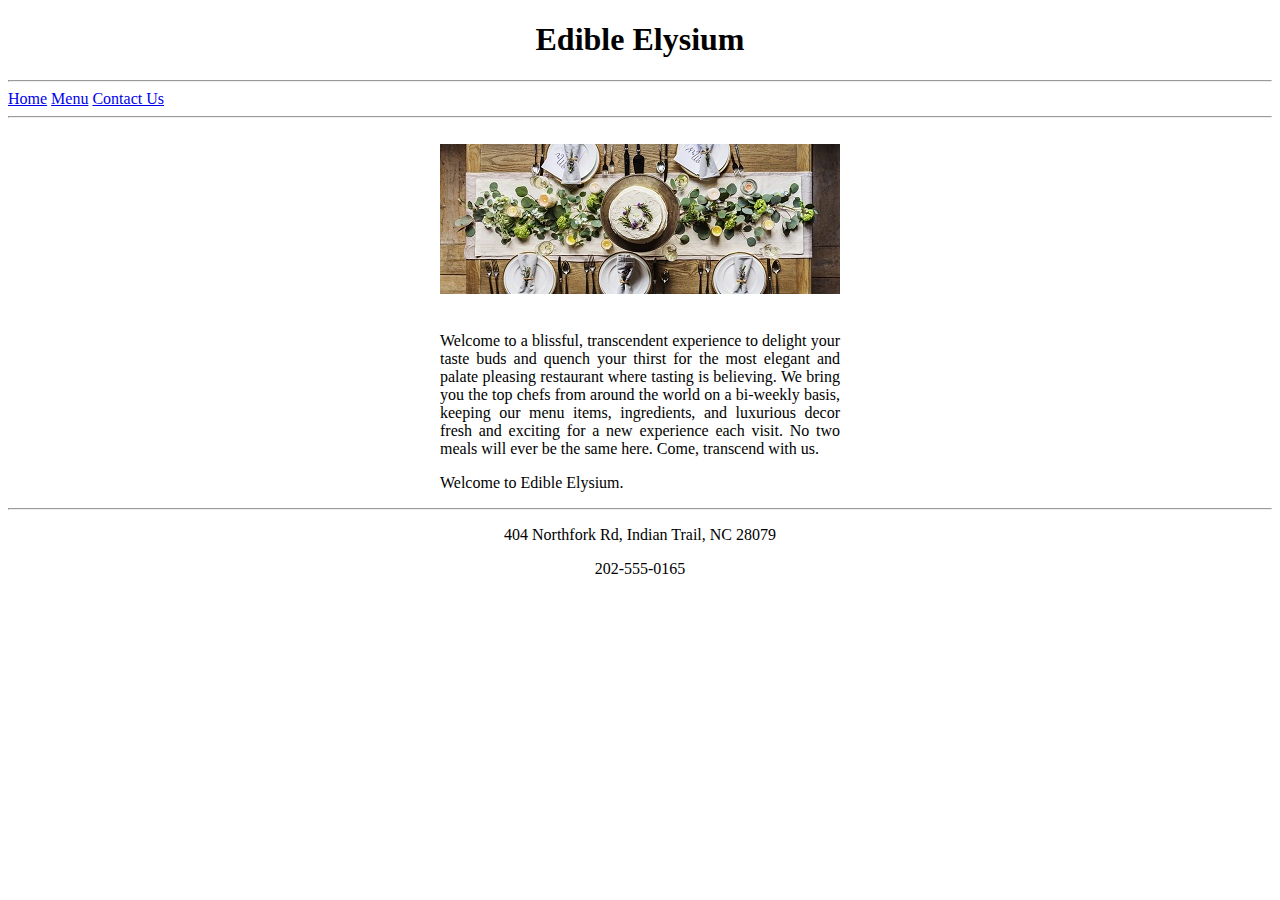
==== Restaurant/index.html @ bea8a2ff "Restaurant Site 1 HTML" ====
<!DOCTYPE html> 
<!--
    Name: Caleb Earney
    Date Created: 9/25/2019
    Most recent revision: Created base webpages
-->
<html lang="en"> 
    <head> 
        <title>Home Page</title>
    </head> 
    
    <body>
        <header>
            <h1 style="text-align: center;">Edible Elysium</h1>
        </header>
		
		<hr />
		
		<nav>
			
			<a href="index.html">Home</a>
			<a href="menu.html">Menu</a>
			<a href="contact.html">Contact Us</a>
			
		</nav>
		
		<hr />
		
		</br>
		
		<center>
		<img src="images/restaurant-1.jpg" alt="Restaurant Header Image"/>
		
		</br></br>
		
		<div style="display: block; max-width: 400px; text-align: justify;"> <!-- Fix width to make block in line with image width -->
			
			<p>Welcome to a blissful, transcendent experience to delight your 
			taste buds and quench your thirst for the most elegant and palate 
			pleasing restaurant where tasting is believing. We bring you the 
			top chefs from around the world on a bi-weekly basis, keeping our
			menu items, ingredients, and luxurious decor fresh and exciting for
			a new experience each visit. No two meals will ever be the same here.
			Come, transcend with us.</p>
			<p>Welcome to Edible Elysium.</p>
		</div>
		
		<hr />
		
		<footer>
			<p>404 Northfork Rd, Indian Trail, NC 28079</p>
			<p>202-555-0165</p>
        </footer>
		</center>
    </body> 
</html>
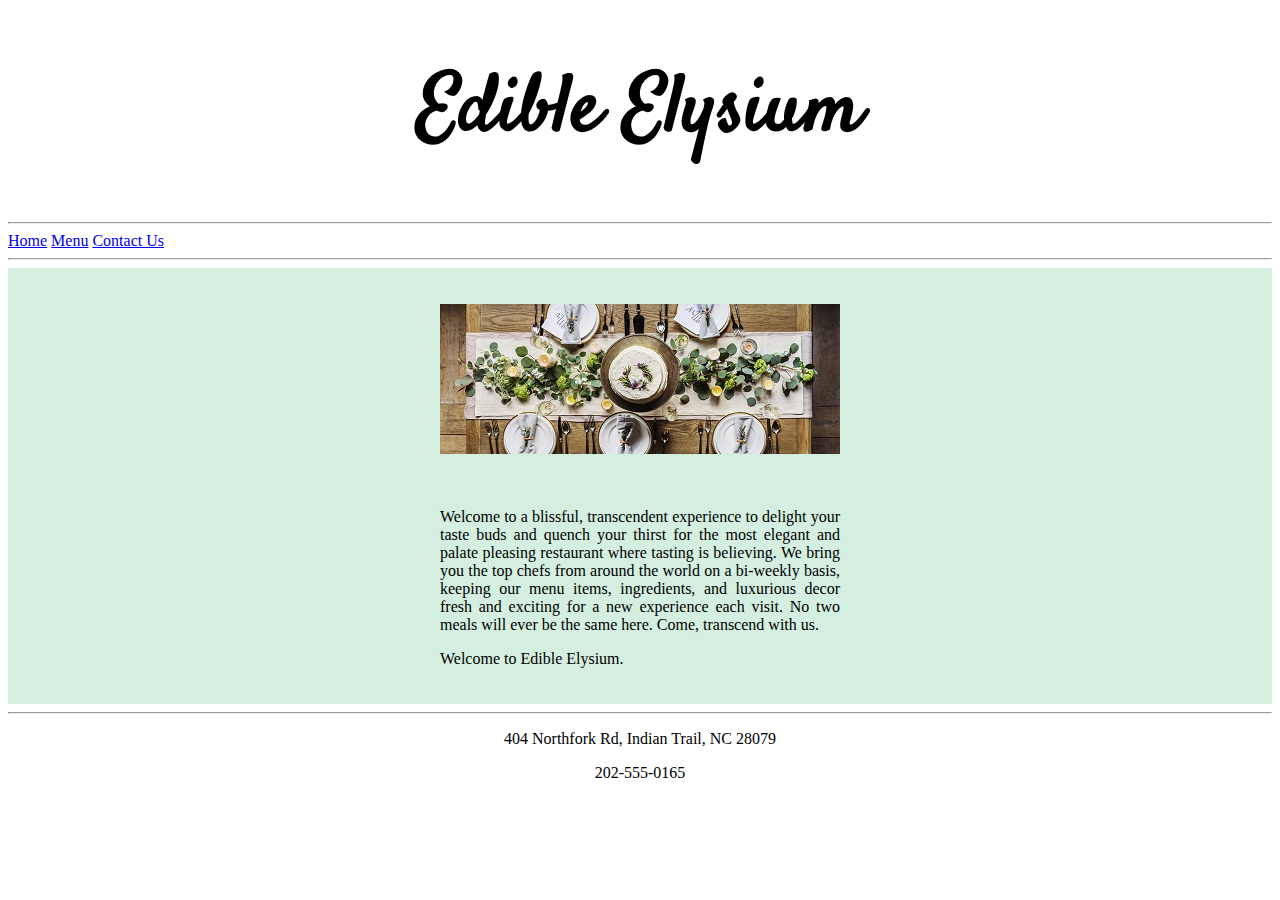
==== commit 0cd7ca8a: "Restaurant Site 2 CSS" ====
--- a/Restaurant/index.html
+++ b/Restaurant/index.html
@@ -2,55 +2,80 @@
 <!--
     Name: Caleb Earney
     Date Created: 9/25/2019
-    Most recent revision: Created base webpages
+    Most recent revision: 
 -->
 <html lang="en"> 
-    <head> 
+    <head>
+	
+		<meta charset="utf-8">
+        <meta name="viewport" content="width=device-width, initial-scale=1, shrink-to-fit=no">
+		
+		<link rel="stylesheet" type="text/css" href="restaurantStyles.css" />
+		<link href="https://fonts.googleapis.com/css?family=Satisfy&display=swap" rel="stylesheet">
+		
+		<style>
+			.content {
+				background-color: rgb(212, 239, 223);
+				padding: 20px;
+			}
+		</style>
+		
         <title>Home Page</title>
+		
+		<!-- Bootstrap CDN copied from https://getbootstrap.com/docs/4.1/getting-started/introduction/ -->
+		<link rel="stylesheet" href="https://stackpath.bootstrapcdn.com/bootstrap/4.1.3/css/bootstrap.min.css" integrity="sha384-MCw98/SFnGE8fJT3GXwEOngsV7Zt27NXFoaoApmYm81iuXoPkFOJwJ8ERdknLPMO" crossorigin="anonymous">
     </head> 
     
     <body>
-        <header>
-            <h1 style="text-align: center;">Edible Elysium</h1>
-        </header>
-		
-		<hr />
-		
-		<nav>
+		<div class="container">
+			<header>
+				<h1>Edible Elysium</h1>
+			</header>
 			
-			<a href="index.html">Home</a>
-			<a href="menu.html">Menu</a>
-			<a href="contact.html">Contact Us</a>
+			<hr />
 			
-		</nav>
-		
-		<hr />
-		
-		</br>
-		
-		<center>
-		<img src="images/restaurant-1.jpg" alt="Restaurant Header Image"/>
-		
-		</br></br>
-		
-		<div style="display: block; max-width: 400px; text-align: justify;"> <!-- Fix width to make block in line with image width -->
+			<nav>
+				
+				<a href="index.html">Home</a>
+				<a href="menu.html">Menu</a>
+				<a href="contact.html">Contact Us</a>
+				
+			</nav>
 			
-			<p>Welcome to a blissful, transcendent experience to delight your 
-			taste buds and quench your thirst for the most elegant and palate 
-			pleasing restaurant where tasting is believing. We bring you the 
-			top chefs from around the world on a bi-weekly basis, keeping our
-			menu items, ingredients, and luxurious decor fresh and exciting for
-			a new experience each visit. No two meals will ever be the same here.
-			Come, transcend with us.</p>
-			<p>Welcome to Edible Elysium.</p>
+			<hr />
+			
+			<div class="content">
+				<p style="text-align: center;"><img src="images/restaurant-1.jpg" alt="Restaurant Header Image" style="position: static;"/></p>
+				
+				<br />
+
+				<center>
+					
+					<div class="lead" style="display: block; max-width: 400px; text-align: justify;">
+						
+						<p>Welcome to a blissful, transcendent experience to delight your 
+						taste buds and quench your thirst for the most elegant and palate 
+						pleasing restaurant where tasting is believing. We bring you the 
+						top chefs from around the world on a bi-weekly basis, keeping our
+						menu items, ingredients, and luxurious decor fresh and exciting for
+						a new experience each visit. No two meals will ever be the same here.
+						Come, transcend with us.</p>
+						<p>Welcome to Edible Elysium.</p>
+					</div>
+				</center>
+			</div>
+			
+			<hr />
+			
+			<footer>
+				<p>404 Northfork Rd, Indian Trail, NC 28079</p>
+				<p>202-555-0165</p>
+			</footer>
 		</div>
 		
-		<hr />
-		
-		<footer>
-			<p>404 Northfork Rd, Indian Trail, NC 28079</p>
-			<p>202-555-0165</p>
-        </footer>
-		</center>
-    </body> 
+		<!-- CDN links copied from https://getbootstrap.com/docs/4.1/getting-started/introduction/ -->
+        <script src="https://code.jquery.com/jquery-3.3.1.slim.min.js" integrity="sha384-q8i/X+965DzO0rT7abK41JStQIAqVgRVzpbzo5smXKp4YfRvH+8abtTE1Pi6jizo" crossorigin="anonymous"></script>
+        <script src="https://cdnjs.cloudflare.com/ajax/libs/popper.js/1.14.3/umd/popper.min.js" integrity="sha384-ZMP7rVo3mIykV+2+9J3UJ46jBk0WLaUAdn689aCwoqbBJiSnjAK/l8WvCWPIPm49" crossorigin="anonymous"></script>
+        <script src="https://stackpath.bootstrapcdn.com/bootstrap/4.1.3/js/bootstrap.min.js" integrity="sha384-ChfqqxuZUCnJSK3+MXmPNIyE6ZbWh2IMqE241rYiqJxyMiZ6OW/JmZQ5stwEULTy" crossorigin="anonymous"></script>
+    </body>
 </html>--- a/Restaurant/restaurantStyles.css
+++ b/Restaurant/restaurantStyles.css
@@ -0,0 +1,25 @@
+header {
+	
+	text-align: center;
+	font-family: 'Satisfy', cursive;
+}
+
+header h1 {
+	
+	font-size: 5em;
+}
+
+footer {
+	
+	text-align: center;
+}
+
+a:visited {
+	
+	color: purple;
+}
+
+a:hover {
+  text-decoration: none !important;
+  font-weight: bold;
+}
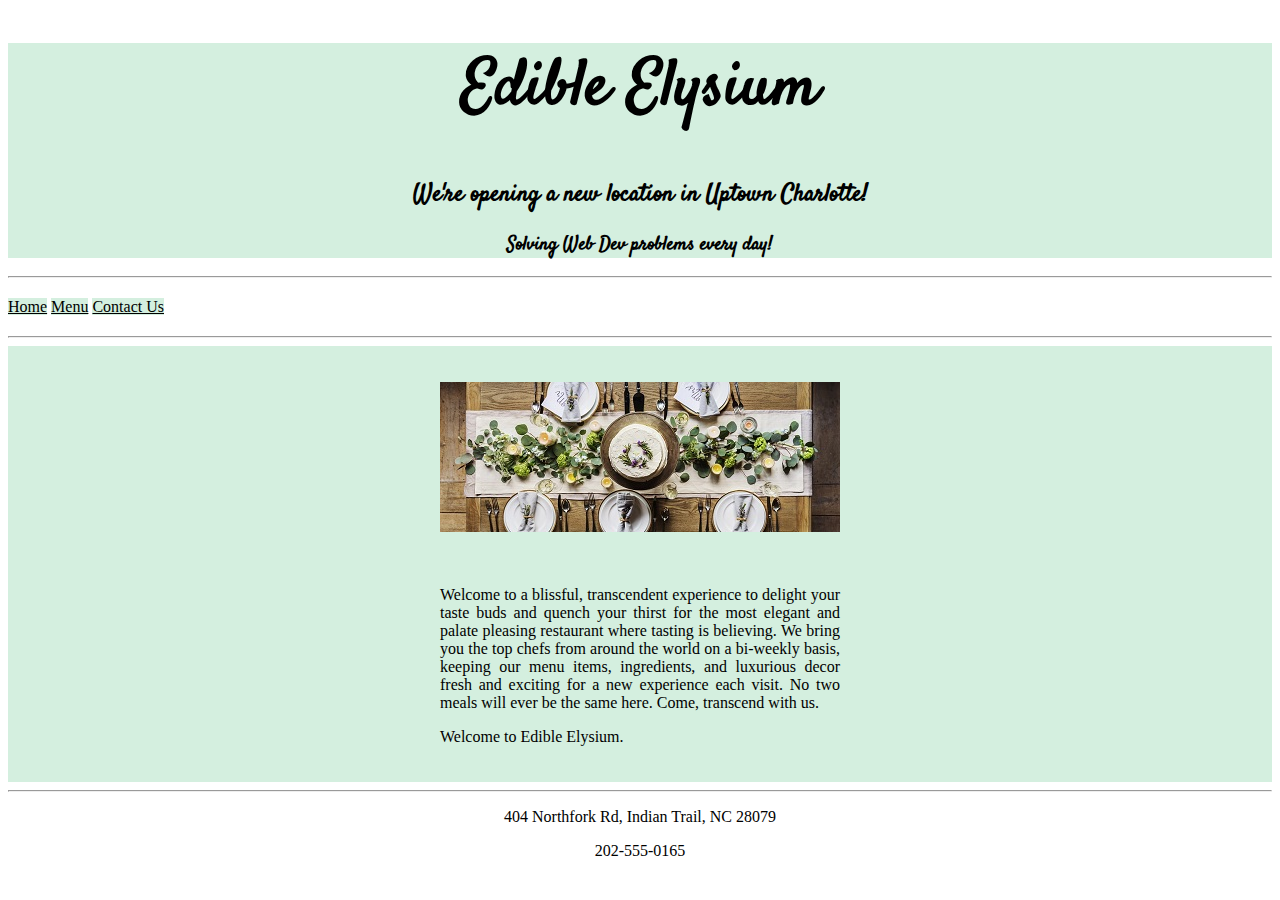
==== commit a9970229: "Added more Bootstrap and Styling for Part 3" ====
--- a/Restaurant/index.html
+++ b/Restaurant/index.html
@@ -28,17 +28,19 @@
     
     <body>
 		<div class="container">
-			<header>
+			<header class="jumbotron">
 				<h1>Edible Elysium</h1>
+				<h2 class="font-italic">We're opening a new location in Uptown Charlotte!</h2>
+				<h3 class="text-right mt-5">Solving Web Dev problems every day!</h3>
 			</header>
 			
 			<hr />
 			
 			<nav>
 				
-				<a href="index.html">Home</a>
-				<a href="menu.html">Menu</a>
-				<a href="contact.html">Contact Us</a>
+				<a class="btn badge-pill" href="index.html">Home</a>
+				<a class="btn badge-pill" href="menu.html">Menu</a>
+				<a class="btn badge-pill" href="contact.html">Contact Us</a>
 				
 			</nav>
 			
--- a/Restaurant/restaurantStyles.css
+++ b/Restaurant/restaurantStyles.css
@@ -6,12 +6,22 @@
 
 header h1 {
 	
-	font-size: 5em;
+	font-size: 4em;
+}
+
+header.jumbotron {
+	
+	background-color: rgb(212, 239, 223);
 }
 
 footer {
 	
 	text-align: center;
+}
+
+a:link {
+	
+	color: black;
 }
 
 a:visited {
@@ -20,6 +30,19 @@
 }
 
 a:hover {
-  text-decoration: none !important;
-  font-weight: bold;
+	
+	text-decoration: none !important;
+	font-weight: bold;
+	color: black !important;
 }
+
+nav {
+	
+	padding-top: 12px;
+	padding-bottom: 12px;
+}
+nav .btn {
+	
+	background-color: rgb(212, 239, 223);
+}
+
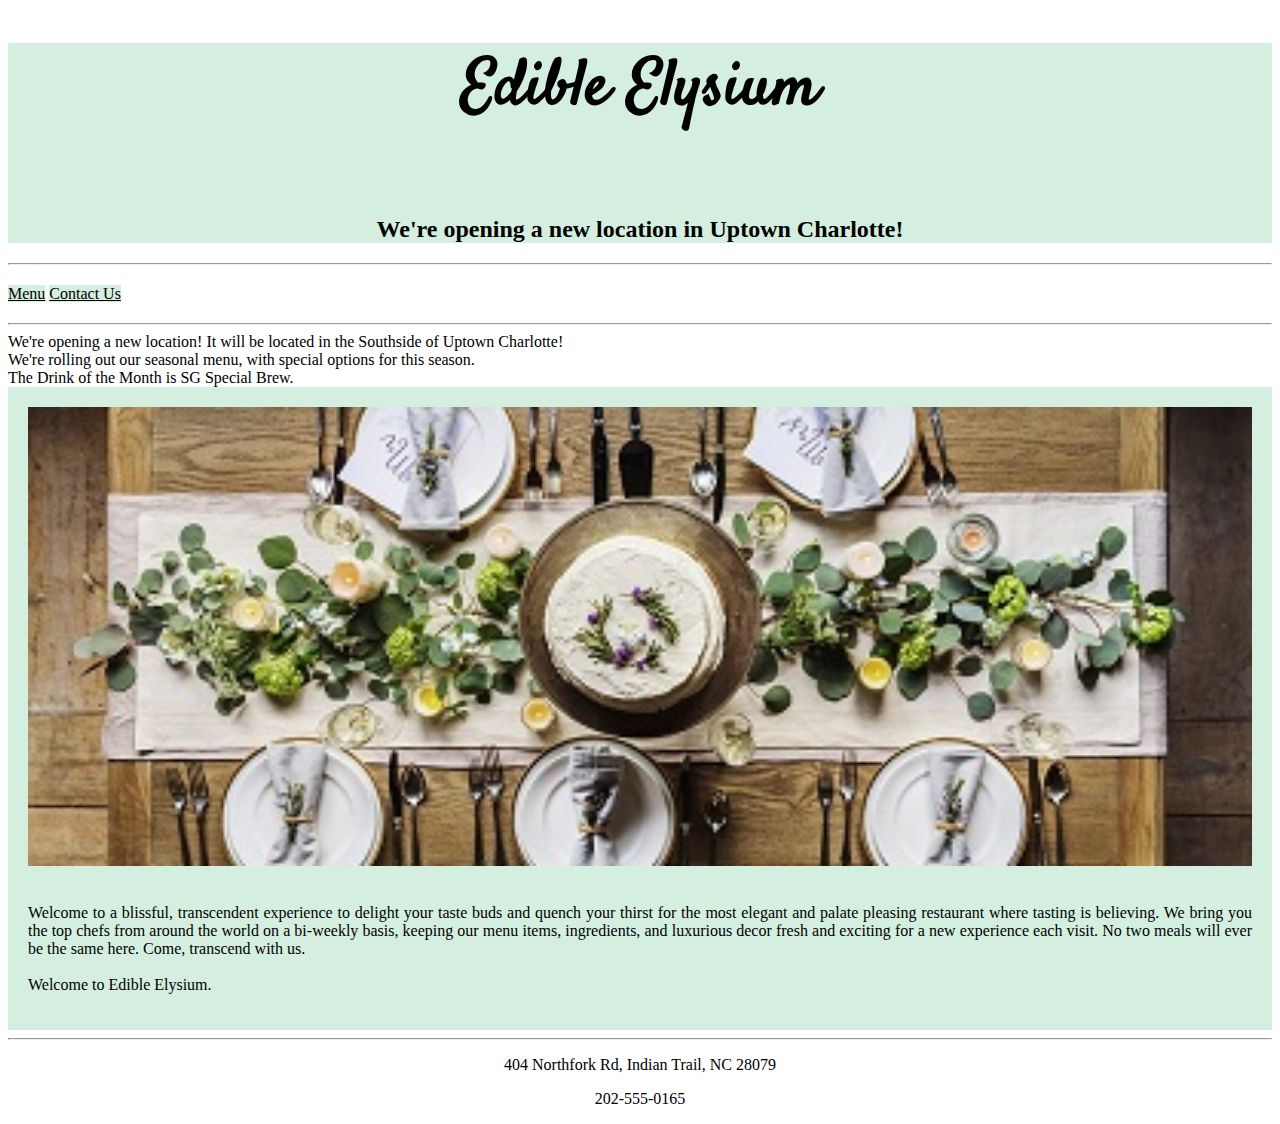
==== commit 8cd32102: "Added Home and Menu styling for Part 3" ====
--- a/Restaurant/index.html
+++ b/Restaurant/index.html
@@ -18,27 +18,35 @@
 				background-color: rgb(212, 239, 223);
 				padding: 20px;
 			}
+			
+			.lead {
+				text-align: justify;
+			}
+			
+			.row {
+				text-align: center;
+			}
 		</style>
 		
         <title>Home Page</title>
 		
 		<!-- Bootstrap CDN copied from https://getbootstrap.com/docs/4.1/getting-started/introduction/ -->
 		<link rel="stylesheet" href="https://stackpath.bootstrapcdn.com/bootstrap/4.1.3/css/bootstrap.min.css" integrity="sha384-MCw98/SFnGE8fJT3GXwEOngsV7Zt27NXFoaoApmYm81iuXoPkFOJwJ8ERdknLPMO" crossorigin="anonymous">
+		<!-- Bootstrap 4 compatible icons/fonts from https://www.w3schools.com/bootstrap4/bootstrap_icons.asp -->
+		<link rel="stylesheet" href="https://use.fontawesome.com/releases/v5.7.0/css/all.css" integrity="sha384-lZN37f5QGtY3VHgisS14W3ExzMWZxybE1SJSEsQp9S+oqd12jhcu+A56Ebc1zFSJ" crossorigin="anonymous">
     </head> 
     
     <body>
 		<div class="container">
 			<header class="jumbotron">
-				<h1>Edible Elysium</h1>
+				<h1>Edible Elysium</h1><br />
 				<h2 class="font-italic">We're opening a new location in Uptown Charlotte!</h2>
-				<h3 class="text-right mt-5">Solving Web Dev problems every day!</h3>
 			</header>
 			
 			<hr />
 			
 			<nav>
-				
-				<a class="btn badge-pill" href="index.html">Home</a>
+				<a class="btn badge-pill" href="index.html"><span class="fas fa-home" aria-hidden="true"></span></a>
 				<a class="btn badge-pill" href="menu.html">Menu</a>
 				<a class="btn badge-pill" href="contact.html">Contact Us</a>
 				
@@ -46,25 +54,50 @@
 			
 			<hr />
 			
+			<div class="carousel slide" data-ride="carousel">
+			  <div class="carousel-inner">
+				<div class="carousel-item active">
+				  We're opening a new location! It will be located in the Southside of Uptown Charlotte!
+				</div>
+				<div class="carousel-item">
+				  We're rolling out our seasonal menu, with special options for this season.
+				</div>
+				<div class="carousel-item">
+				  The Drink of the Month is SG Special Brew.
+				</div>
+			  </div>
+			</div>
+			
 			<div class="content">
-				<p style="text-align: center;"><img src="images/restaurant-1.jpg" alt="Restaurant Header Image" style="position: static;"/></p>
+				<div class="row">
+					<div class="col-lg-3 col-md-2"></div>
+					<div class="col-lg-6 col-md-8">
+						<img src="images/restaurant-1.jpg" alt="Restaurant Header Image" style="position: static;" width="100%"/>
+					</div>
+					<div class="col-lg-3 col-md-2"></div>
+				</div>
+					
+				<br />
 				
-				<br />
-
-				<center>
-					
-					<div class="lead" style="display: block; max-width: 400px; text-align: justify;">
-						
-						<p>Welcome to a blissful, transcendent experience to delight your 
-						taste buds and quench your thirst for the most elegant and palate 
-						pleasing restaurant where tasting is believing. We bring you the 
-						top chefs from around the world on a bi-weekly basis, keeping our
-						menu items, ingredients, and luxurious decor fresh and exciting for
-						a new experience each visit. No two meals will ever be the same here.
-						Come, transcend with us.</p>
-						<p>Welcome to Edible Elysium.</p>
+				<div class="row">
+					<div class="col-lg-3 col-md-2"></div>
+					<div class="col-lg-6 col-md-8">
+							
+							<p class="lead">
+							Welcome to a blissful, transcendent experience to delight your 
+							taste buds and quench your thirst for the most elegant and palate 
+							pleasing restaurant where tasting is believing. We bring you the 
+							top chefs from around the world on a bi-weekly basis, keeping our
+							menu items, ingredients, and luxurious decor fresh and exciting for
+							a new experience each visit. No two meals will ever be the same here.
+							Come, transcend with us.
+							<br /><br />
+							Welcome to Edible Elysium.
+							</p>
+							
 					</div>
-				</center>
+					<div class="col-lg-3 col-md-2"></div>
+				</div>
 			</div>
 			
 			<hr />
--- a/Restaurant/restaurantStyles.css
+++ b/Restaurant/restaurantStyles.css
@@ -1,11 +1,12 @@
 header {
 	
 	text-align: center;
-	font-family: 'Satisfy', cursive;
 }
 
 header h1 {
 	
+	
+	font-family: 'Satisfy', cursive;
 	font-size: 4em;
 }
 
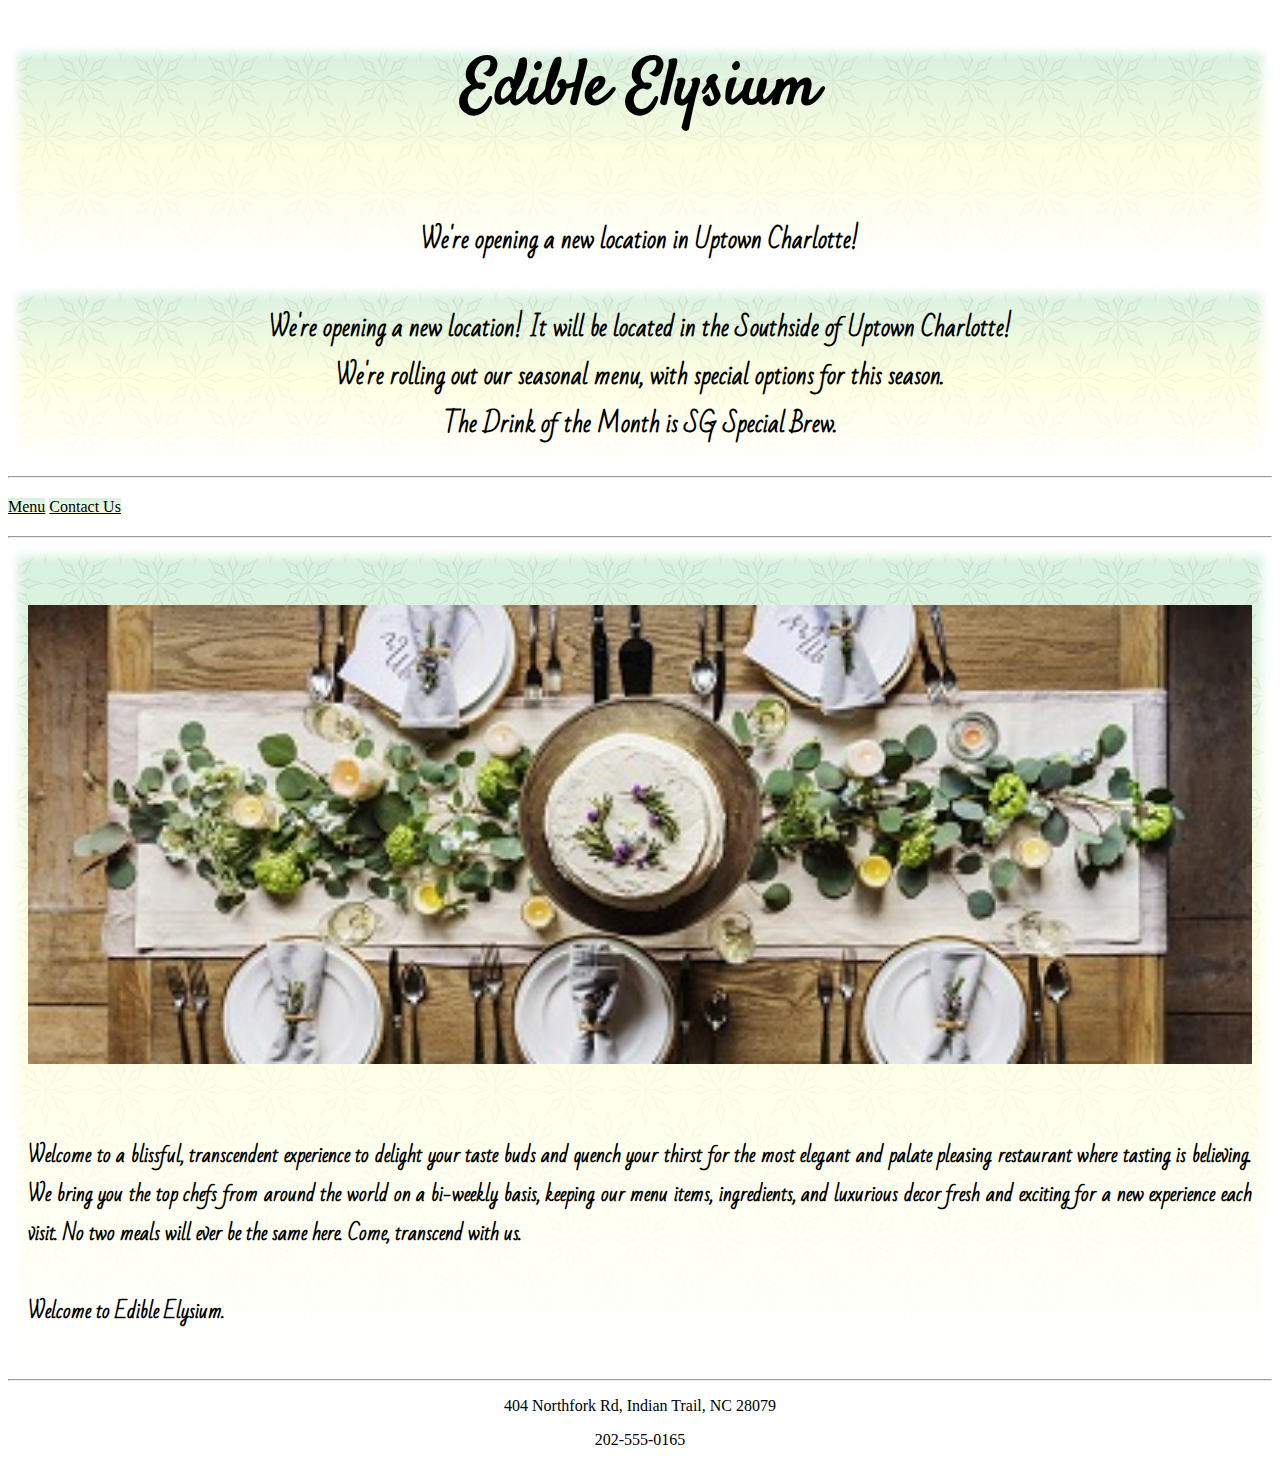
==== commit 1fde7115: "Completed Requirements for Part 3 -- Needs comments and cleanup" ====
--- a/Restaurant/index.html
+++ b/Restaurant/index.html
@@ -11,22 +11,7 @@
         <meta name="viewport" content="width=device-width, initial-scale=1, shrink-to-fit=no">
 		
 		<link rel="stylesheet" type="text/css" href="restaurantStyles.css" />
-		<link href="https://fonts.googleapis.com/css?family=Satisfy&display=swap" rel="stylesheet">
-		
-		<style>
-			.content {
-				background-color: rgb(212, 239, 223);
-				padding: 20px;
-			}
-			
-			.lead {
-				text-align: justify;
-			}
-			
-			.row {
-				text-align: center;
-			}
-		</style>
+		<link href="https://fonts.googleapis.com/css?family=Bad+Script|Satisfy&display=swap" rel="stylesheet">
 		
         <title>Home Page</title>
 		
@@ -37,11 +22,33 @@
     </head> 
     
     <body>
+
 		<div class="container">
-			<header class="jumbotron">
+			<noscript>
+				<br />
+				<div style="border: 2px dashed red; padding: 10px">
+					<center><span style="color: red; font-weight: bold; font-size: 20px;">JavaScript is currently disabled in your browser. This site is best viewed with JavaScript enabled.</span></center>
+				</div>
+			</noscript>
+
+			<header class="jumbotron floral-gradient">
 				<h1>Edible Elysium</h1><br />
-				<h2 class="font-italic">We're opening a new location in Uptown Charlotte!</h2>
+				<h2>We're opening a new location in Uptown Charlotte!</h2>
 			</header>
+			
+			<div class="carousel slide" data-ride="carousel">
+			  <div class="carousel-inner">
+				<div class="carousel-item active">
+				  <span class="fas fa-city" aria-hidden="true"></span> We're opening a new location! It will be located in the Southside of Uptown Charlotte!
+				</div>
+				<div class="carousel-item">
+				  <span class="fas fa-seedling" aria-hidden="true"></span> We're rolling out our seasonal menu, with special options for this season.
+				</div>
+				<div class="carousel-item">
+				  <span class="fas fa-coffee" aria-hidden="true"></span> The Drink of the Month is SG Special Brew.
+				</div>
+			  </div>
+			</div>
 			
 			<hr />
 			
@@ -54,25 +61,12 @@
 			
 			<hr />
 			
-			<div class="carousel slide" data-ride="carousel">
-			  <div class="carousel-inner">
-				<div class="carousel-item active">
-				  We're opening a new location! It will be located in the Southside of Uptown Charlotte!
-				</div>
-				<div class="carousel-item">
-				  We're rolling out our seasonal menu, with special options for this season.
-				</div>
-				<div class="carousel-item">
-				  The Drink of the Month is SG Special Brew.
-				</div>
-			  </div>
-			</div>
-			
-			<div class="content">
+			<div class="content floral-gradient">
+			<br />
 				<div class="row">
 					<div class="col-lg-3 col-md-2"></div>
 					<div class="col-lg-6 col-md-8">
-						<img src="images/restaurant-1.jpg" alt="Restaurant Header Image" style="position: static;" width="100%"/>
+						<img class="rounded-circle" src="images/restaurant-1.jpg" alt="Restaurant Header Image" style="position: static;" width="100%"/>
 					</div>
 					<div class="col-lg-3 col-md-2"></div>
 				</div>
@@ -83,7 +77,7 @@
 					<div class="col-lg-3 col-md-2"></div>
 					<div class="col-lg-6 col-md-8">
 							
-							<p class="lead">
+							<p>
 							Welcome to a blissful, transcendent experience to delight your 
 							taste buds and quench your thirst for the most elegant and palate 
 							pleasing restaurant where tasting is believing. We bring you the 
--- a/Restaurant/restaurantStyles.css
+++ b/Restaurant/restaurantStyles.css
@@ -10,12 +10,18 @@
 	font-size: 4em;
 }
 
+header h2 {
+	
+	font-family: 'Bad Script', cursive;
+}
+
 header.jumbotron {
 	
 	background-color: rgb(212, 239, 223);
+	box-shadow: 0 0 10px 10px white inset;
 }
 
-footer {
+footer p{
 	
 	text-align: center;
 }
@@ -44,6 +50,57 @@
 }
 nav .btn {
 	
-	background-color: rgb(212, 239, 223);
+	background:
+    linear-gradient(
+		rgba(212, 239, 223, .93), 
+		rgba(255, 255, 223, .96)
+    );
 }
 
+.carousel {
+	text-align: center;
+	font-family: 'Bad Script', cursive;
+	font-size: 1.5em;
+	font-weight: bold;
+	padding: 20px;
+	box-shadow: 0 0 10px 10px white inset;
+	
+	background:
+    linear-gradient(
+		rgba(212, 239, 223, .93), 
+		rgba(255, 255, 223, .96),
+		white
+    ),
+	url(images/ornamental.png);
+
+}
+
+.content {
+	background-color: rgb(212, 239, 223);
+	padding: 20px;
+	box-shadow: 0 0 10px 10px white inset;
+	text-align: center;
+	font-family: 'Bad Script', cursive;
+	font-weight: bold;
+	font-size: 1.25em;
+}
+
+.price-font {
+	
+	font-family: "Lucida Handwriting", cursive;
+}
+
+p {
+	
+	text-align: justify;
+}
+
+.floral-gradient {
+  background:
+    linear-gradient(
+		rgba(212, 239, 223, .93), 
+		rgba(255, 255, 223, .96),
+		white
+    ),
+    url(images/ornamental.png);
+}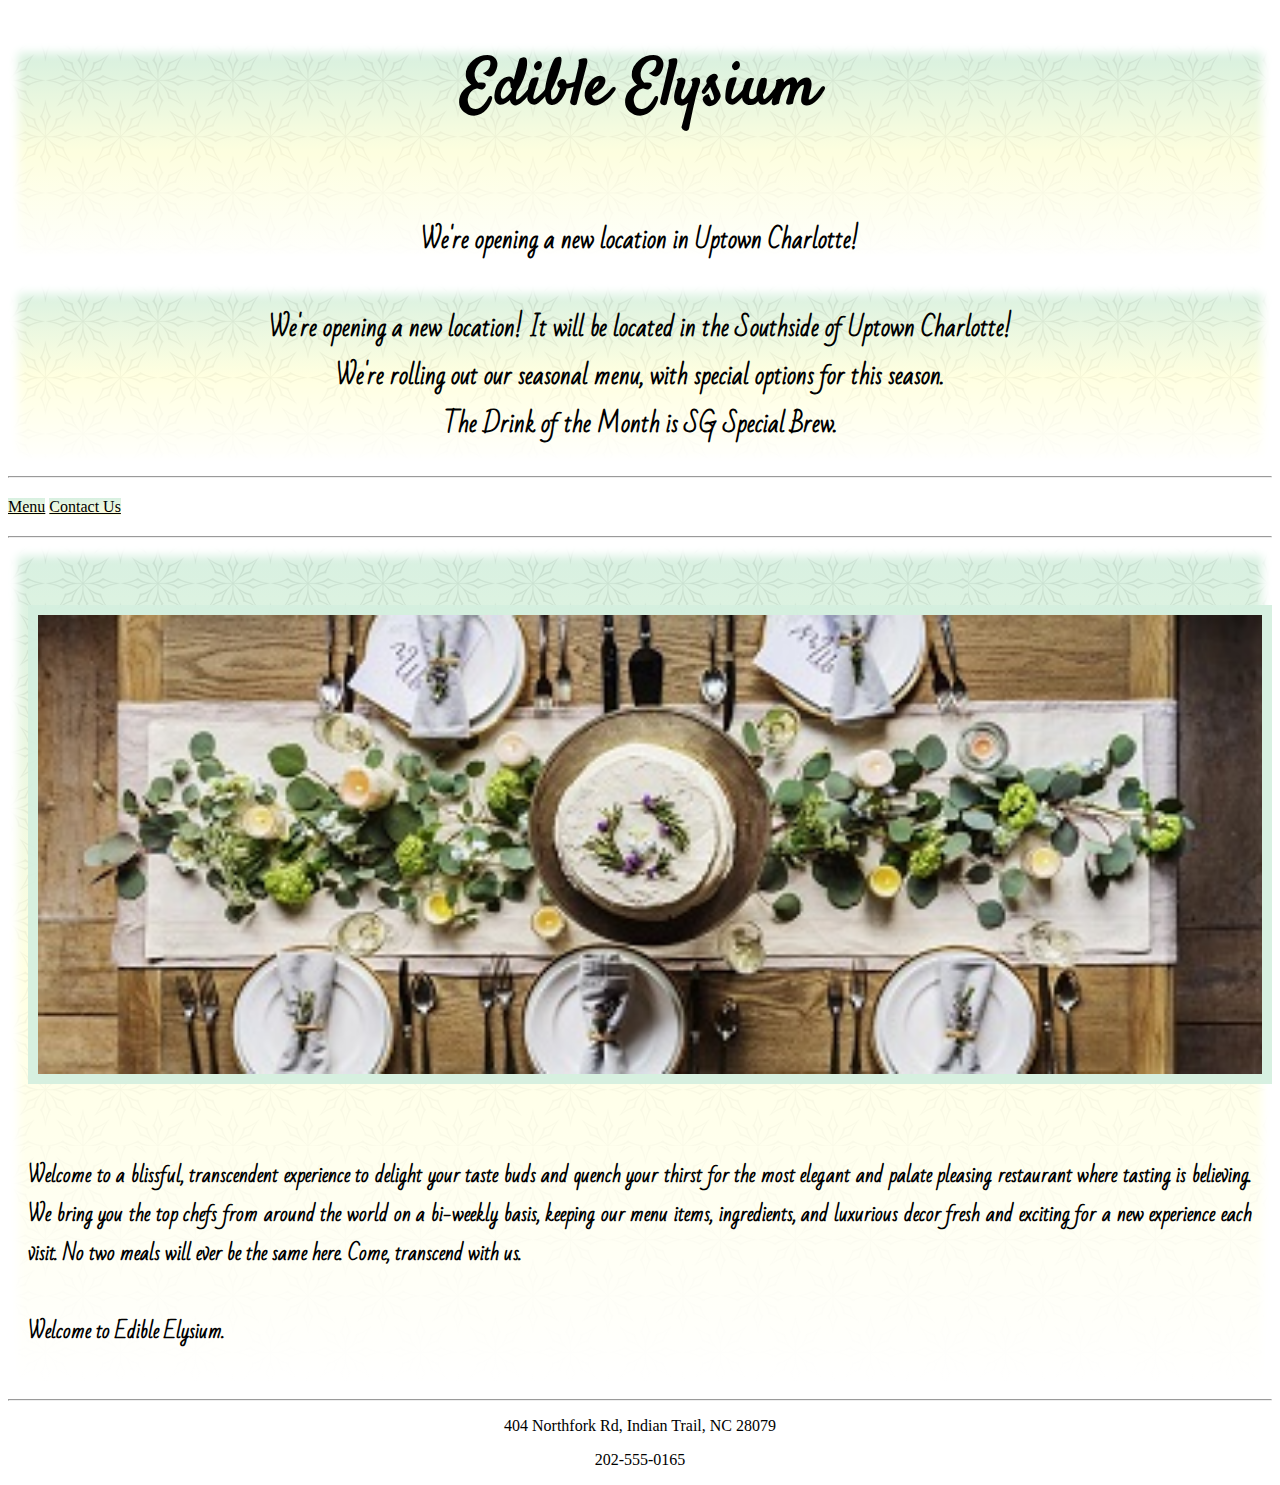
==== commit 58c73e58: "Restaurant Site 3 JavaScript--Code Cleanup--Comments" ====
--- a/Restaurant/index.html
+++ b/Restaurant/index.html
@@ -1,16 +1,17 @@
-<!DOCTYPE html> 
+<!DOCTYPE html>
 <!--
     Name: Caleb Earney
     Date Created: 9/25/2019
-    Most recent revision: 
+    Most recent revision: Added styling for background and carousel
 -->
-<html lang="en"> 
+<html lang="en">
     <head>
 	
 		<meta charset="utf-8">
         <meta name="viewport" content="width=device-width, initial-scale=1, shrink-to-fit=no">
 		
 		<link rel="stylesheet" type="text/css" href="restaurantStyles.css" />
+		<!-- Fonts retrieved from Google Fonts at https://fonts.google.com/ -->
 		<link href="https://fonts.googleapis.com/css?family=Bad+Script|Satisfy&display=swap" rel="stylesheet">
 		
         <title>Home Page</title>
@@ -19,11 +20,15 @@
 		<link rel="stylesheet" href="https://stackpath.bootstrapcdn.com/bootstrap/4.1.3/css/bootstrap.min.css" integrity="sha384-MCw98/SFnGE8fJT3GXwEOngsV7Zt27NXFoaoApmYm81iuXoPkFOJwJ8ERdknLPMO" crossorigin="anonymous">
 		<!-- Bootstrap 4 compatible icons/fonts from https://www.w3schools.com/bootstrap4/bootstrap_icons.asp -->
 		<link rel="stylesheet" href="https://use.fontawesome.com/releases/v5.7.0/css/all.css" integrity="sha384-lZN37f5QGtY3VHgisS14W3ExzMWZxybE1SJSEsQp9S+oqd12jhcu+A56Ebc1zFSJ" crossorigin="anonymous">
+		
     </head> 
     
     <body>
 
+		<!-- Div container that holds body items affected by Bootstrap -->
 		<div class="container">
+			
+			<!-- This will display if JavaScript is currently disabled in user's browser -->
 			<noscript>
 				<br />
 				<div style="border: 2px dashed red; padding: 10px">
@@ -31,11 +36,13 @@
 				</div>
 			</noscript>
 
+			<!-- Jumbotron as page header to display restaurant title and big news with floral background -->
 			<header class="jumbotron floral-gradient">
 				<h1>Edible Elysium</h1><br />
 				<h2>We're opening a new location in Uptown Charlotte!</h2>
 			</header>
 			
+			<!-- Carousel that rotates with three pieces of information about restaurant news -->
 			<div class="carousel slide" data-ride="carousel">
 			  <div class="carousel-inner">
 				<div class="carousel-item active">
@@ -52,42 +59,51 @@
 			
 			<hr />
 			
+			<!-- Navigation bar with pills for links and a home button icon -->
 			<nav>
 				<a class="btn badge-pill" href="index.html"><span class="fas fa-home" aria-hidden="true"></span></a>
 				<a class="btn badge-pill" href="menu.html">Menu</a>
 				<a class="btn badge-pill" href="contact.html">Contact Us</a>
-				
 			</nav>
+			
+	<!-- Body items above are all the same across the pages. Body items below excluding footer are unique to this page --------------------------------------->
 			
 			<hr />
 			
+			<!-- Content of home page including image and paragraph with floral background -->
 			<div class="content floral-gradient">
-			<br />
+			
+				<br />
+				
+				<!-- Bootstrap Grid Row containing home page image -->
 				<div class="row">
 					<div class="col-lg-3 col-md-2"></div>
 					<div class="col-lg-6 col-md-8">
-						<img class="rounded-circle" src="images/restaurant-1.jpg" alt="Restaurant Header Image" style="position: static;" width="100%"/>
+						<!-- Edited image retrieved from https://pixabay.com/photos/champagne-decoration-dining-2264811/ -->
+						<img class="rounded-circle" src="images/restaurant-1.jpg" alt="Restaurant Header Image"
+							style="position: static; border:10px solid rgba(212, 239, 223, .93);" width="100%"/>
 					</div>
 					<div class="col-lg-3 col-md-2"></div>
 				</div>
 					
 				<br />
 				
+				<!-- Bootstrap Grid Row containing home page paragraph -->
 				<div class="row">
 					<div class="col-lg-3 col-md-2"></div>
 					<div class="col-lg-6 col-md-8">
 							
-							<p>
-							Welcome to a blissful, transcendent experience to delight your 
-							taste buds and quench your thirst for the most elegant and palate 
-							pleasing restaurant where tasting is believing. We bring you the 
-							top chefs from around the world on a bi-weekly basis, keeping our
-							menu items, ingredients, and luxurious decor fresh and exciting for
-							a new experience each visit. No two meals will ever be the same here.
-							Come, transcend with us.
-							<br /><br />
-							Welcome to Edible Elysium.
-							</p>
+						<p>
+						Welcome to a blissful, transcendent experience to delight your 
+						taste buds and quench your thirst for the most elegant and palate 
+						pleasing restaurant where tasting is believing. We bring you the 
+						top chefs from around the world on a bi-weekly basis, keeping our
+						menu items, ingredients, and luxurious decor fresh and exciting for
+						a new experience each visit. No two meals will ever be the same here.
+						Come, transcend with us.
+						<br /><br />
+						Welcome to Edible Elysium.
+						</p>
 							
 					</div>
 					<div class="col-lg-3 col-md-2"></div>
@@ -96,6 +112,7 @@
 			
 			<hr />
 			
+			<!-- Page footer containing address and phone number of restaurant -->
 			<footer>
 				<p>404 Northfork Rd, Indian Trail, NC 28079</p>
 				<p>202-555-0165</p>
--- a/Restaurant/restaurantStyles.css
+++ b/Restaurant/restaurantStyles.css
@@ -1,55 +1,60 @@
+/*  
+	Name: Caleb Earney
+    Date Created: 10/1/2019
+*/
+
+/* Style for header across all pages */
 header {
-	
 	text-align: center;
 }
 
+/* Style for h1 style headers within header */
 header h1 {
-	
-	
 	font-family: 'Satisfy', cursive;
 	font-size: 4em;
 }
 
+/* Style for h2 style headers within header */
 header h2 {
-	
 	font-family: 'Bad Script', cursive;
 }
 
+/* Style for jumbotron within headers */
 header.jumbotron {
-	
 	background-color: rgb(212, 239, 223);
 	box-shadow: 0 0 10px 10px white inset;
 }
 
-footer p{
-	
+/* Style for paragraph items in all footers */
+footer p {
 	text-align: center;
 }
 
+/* Style for links default color */
 a:link {
-	
 	color: black;
 }
 
+/* Style for visited link color */
 a:visited {
-	
 	color: purple;
 }
 
+/* Style for link color when hovered over */
 a:hover {
-	
 	text-decoration: none !important;
 	font-weight: bold;
 	color: black !important;
 }
 
+/* Style for nav bar padding */
 nav {
-	
 	padding-top: 12px;
 	padding-bottom: 12px;
 }
+
+/* Style for nav bar buttons */
 nav .btn {
-	
 	background:
     linear-gradient(
 		rgba(212, 239, 223, .93), 
@@ -57,6 +62,8 @@
     );
 }
 
+/* Style for carousel including alignment, 
+	font, box blur effect, and gradient background */
 .carousel {
 	text-align: center;
 	font-family: 'Bad Script', cursive;
@@ -72,9 +79,10 @@
 		white
     ),
 	url(images/ornamental.png);
-
 }
 
+/* Style for content like paragraph and menu items
+	including background color, box blur effect, alignment, and font */
 .content {
 	background-color: rgb(212, 239, 223);
 	padding: 20px;
@@ -85,16 +93,13 @@
 	font-size: 1.25em;
 }
 
-.price-font {
-	
-	font-family: "Lucida Handwriting", cursive;
-}
-
+/* Style for paragraph items to be justified */
 p {
-	
 	text-align: justify;
 }
 
+/* Style for making backgrounds a gradient with 
+	two colors and a faded floral image*/
 .floral-gradient {
   background:
     linear-gradient(
